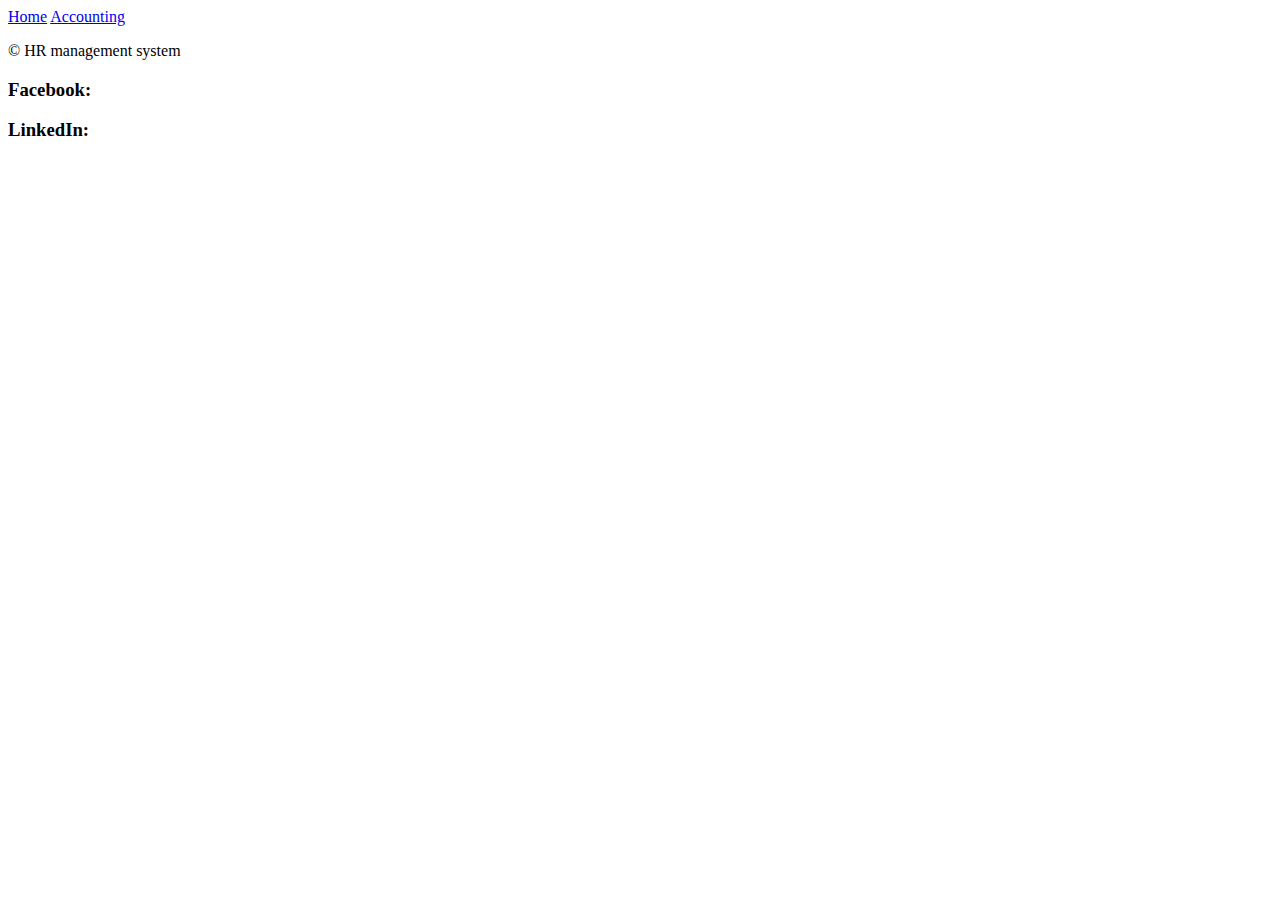
==== accounting.html @ 648bad5d "Uploading The Task." ====
<!DOCTYPE html>
<html lang="en">
<head>
    <meta charset="UTF-8">
    <meta http-equiv="X-UA-Compatible" content="IE=edge">
    <meta name="viewport" content="width=device-width, initial-scale=1.0">
    <title>Accounting</title>
</head>
<body>
    <header>
        <nav>
            <a href="index.html"> Home</a>
            <a href="accounting.html"> Accounting</a>
            
        </nav>

<main>

</main>

<footer>

    <p>&copy; HR management system</p>

    <h3>Facebook:</h3>
    <h3>LinkedIn:</h3>

</footer>

</body>
</html>
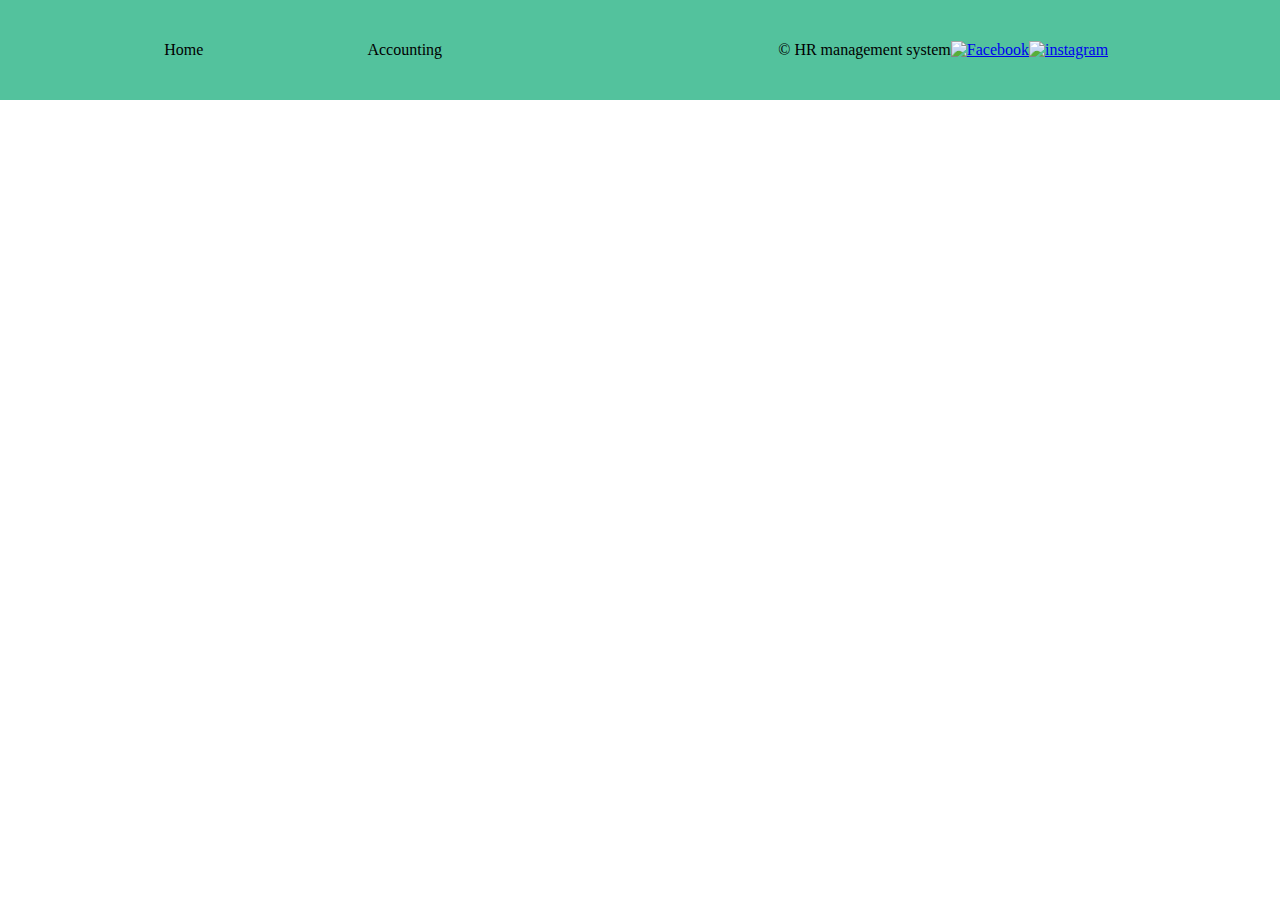
==== commit e44f8b4b: "task3 uploaded" ====
--- a/accounting.html
+++ b/accounting.html
@@ -5,6 +5,7 @@
     <meta http-equiv="X-UA-Compatible" content="IE=edge">
     <meta name="viewport" content="width=device-width, initial-scale=1.0">
     <title>Accounting</title>
+    <link rel="stylesheet" href="./CSS/Accounting.css">
 </head>
 <body>
     <header>
@@ -15,6 +16,11 @@
         </nav>
 
 <main>
+  
+<div>
+
+</div>
+
 
 </main>
 
@@ -22,8 +28,15 @@
 
     <p>&copy; HR management system</p>
 
-    <h3>Facebook:</h3>
-    <h3>LinkedIn:</h3>
+    <a href="https://www.Facebook.com/">
+        <img alt="Facebook" src="https://brandlogos.net/wp-content/uploads/2016/09/facebook-icon-preview-1.png"
+        width=150" height="70">
+     </a>
+     <a href="https://www.instagram.com/">
+        <img alt="instagram" src="https://brandlogos.net/wp-content/uploads/2016/06/Instagram-logo-400x400.png"
+        width=150" height="70">
+     </a>
+
 
 </footer>
 
--- a/CSS/Accounting.css
+++ b/CSS/Accounting.css
@@ -0,0 +1,62 @@
+* {
+    margin: 0;
+    padding: 0;
+    }
+
+    header {
+
+        /* position: fixed; */
+        
+        display: flex;
+        background-color: rgb(83, 194, 157);
+        height: 100px;
+         width: 100vw;
+        }
+
+
+        nav {
+
+            display: flex;
+            
+            
+            
+            width: 90vw;
+            
+            justify-content: space-evenly;
+                 align-items: center;
+            
+                 
+            }
+
+            nav a {
+
+                text-decoration: none;
+                
+                color: black;
+                
+                }
+                
+                nav a:hover {
+                
+                color: blue;
+                }
+
+                footer {
+                    /* position: fixed;
+                    bottom: 0ch; */
+                    display: flex;
+                       
+                   width: 100vw;
+                   
+                   height: 100px;
+                   
+                   background-color: rgb(83, 194, 157);
+                   
+                   text-align: center;
+                   
+                   justify-content: center;
+                   
+                   align-items: center;
+                   
+                   }
+                   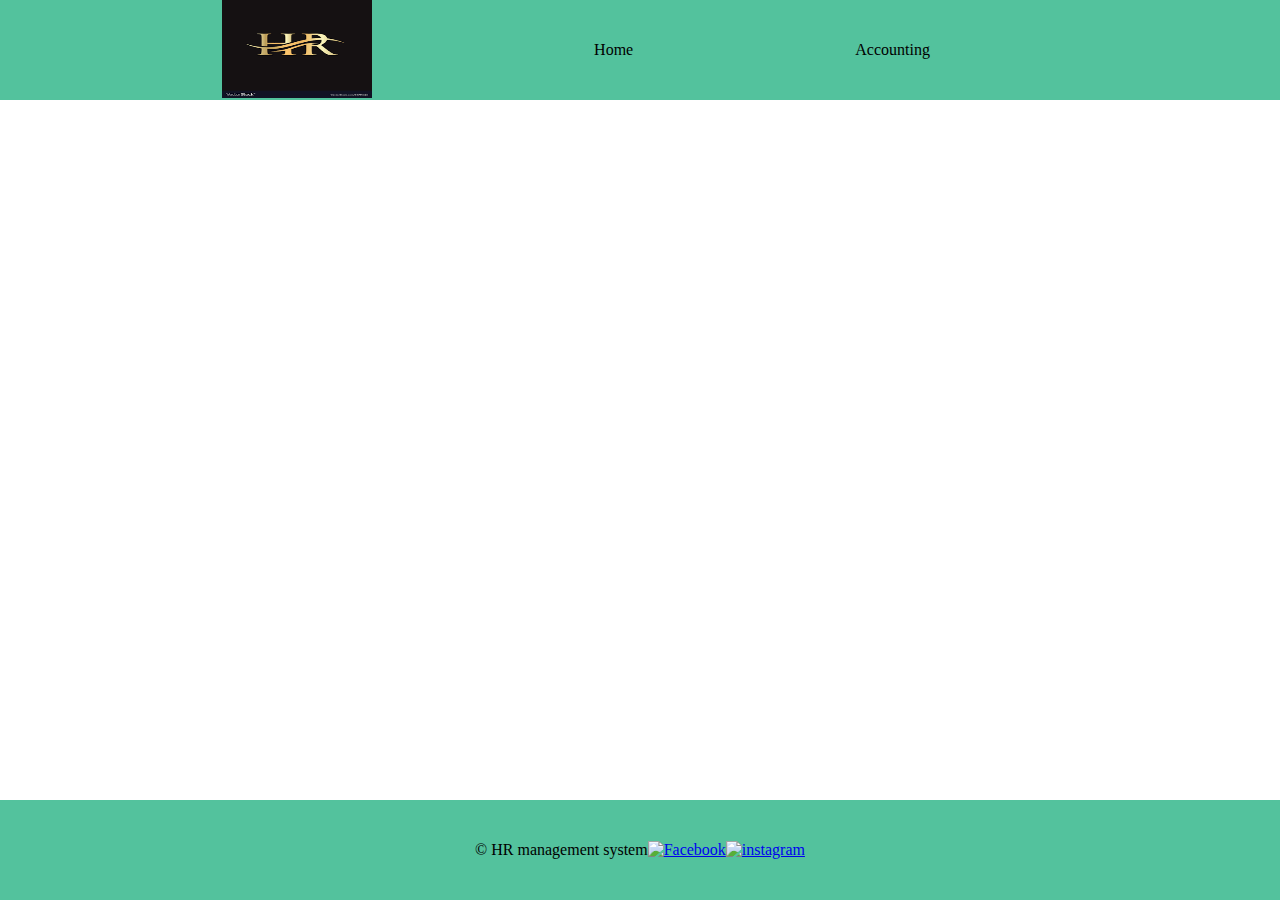
==== commit e2806662: "test" ====
--- a/accounting.html
+++ b/accounting.html
@@ -10,6 +10,9 @@
 <body>
     <header>
         <nav>
+            <a href="index.html">
+                <img alt="Home" src="./assets/HR.png"
+                width=150" height="100">
             <a href="index.html"> Home</a>
             <a href="accounting.html"> Accounting</a>
             
@@ -17,9 +20,9 @@
 
 <main>
   
-<div>
-
-</div>
+<table id="tableSec">
+    
+</table>
 
 
 </main>
@@ -39,6 +42,6 @@
 
 
 </footer>
-
+<script src="./JS/accounting.js"></script>
 </body>
 </html>--- a/CSS/Accounting.css
+++ b/CSS/Accounting.css
@@ -41,9 +41,24 @@
                 color: blue;
                 }
 
+
+                #tableSec {
+
+                    position: absolute;
+                    left: 30%;
+                    top: 30%;
+                    
+
+                }
+
+th {
+
+    padding: 20px;
+
+}
                 footer {
-                    /* position: fixed;
-                    bottom: 0ch; */
+                    position: fixed;
+                    bottom: 0ch;
                     display: flex;
                        
                    width: 100vw;
